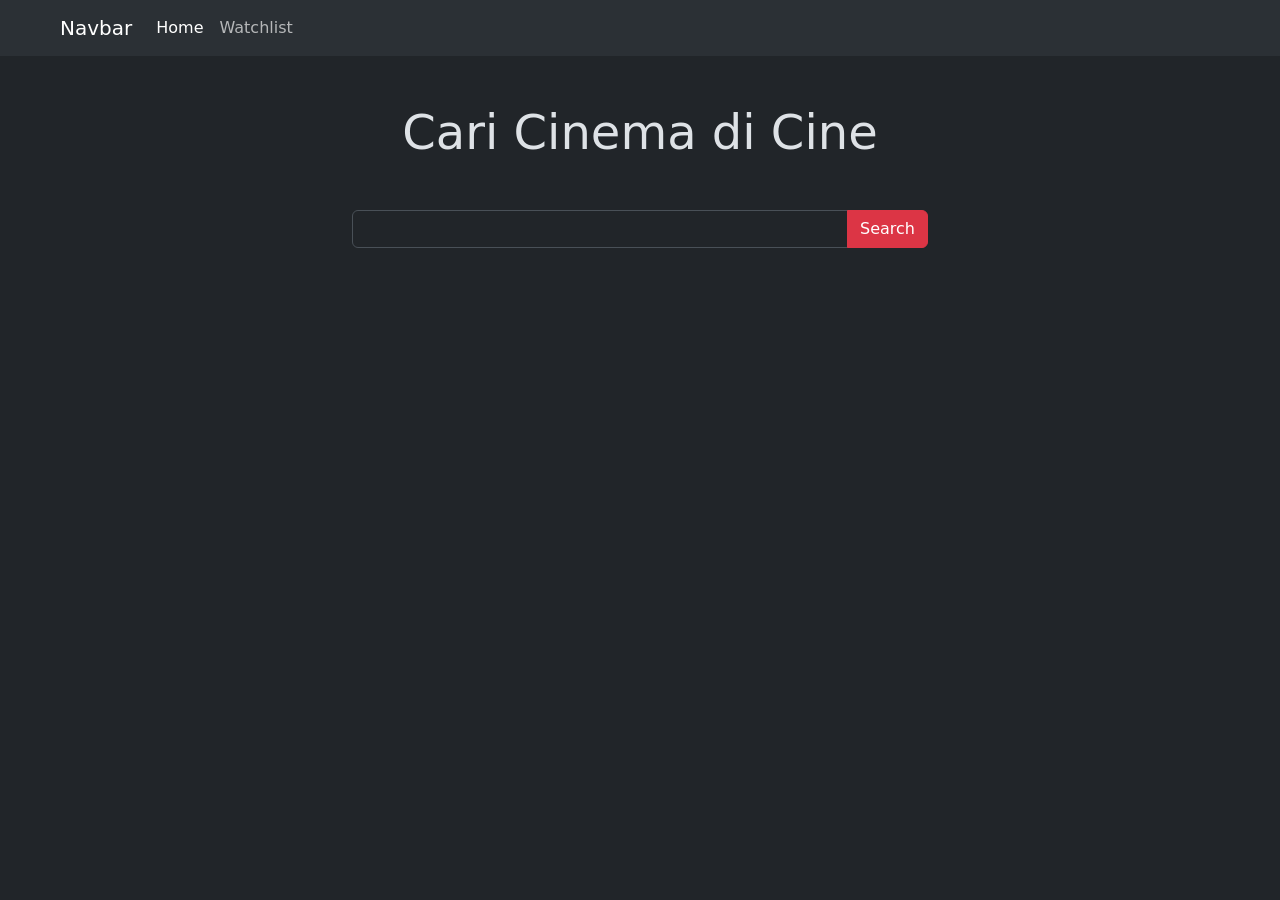
==== index.html @ 42a756ab "Add files via upload" ====
<!doctype html>
<html lang="en">
<head>
    <meta charset="utf-8">
    <meta name="viewport" content="width=device-width, initial-scale=1">
    <title>Absolute Cinemas</title>
    <link href="https://cdn.jsdelivr.net/npm/bootstrap@5.3.8/dist/css/bootstrap.min.css" rel="stylesheet" integrity="sha384-sRIl4kxILFvY47J16cr9ZwB07vP4J8+LH7qKQnuqkuIAvNWLzeN8tE5YBujZqJLB" crossorigin="anonymous">
    <style>
        main {
            text-align: center;
        }

        h1 {
            font-size: 3em;
        }

        .card {
            min-width: 12rem;
            text-align: left;
            box-shadow: 0 10px 16px #00000055;
        }

        .card-img-top, .card {
            border-radius: 12px;
        }

        .card-footer {
            border-radius: 0 0 12px 12px;
        }

        .card-body, .card-footer {
            background-color: #22222288;
            backdrop-filter: blur(30px)
        }
    </style>
</head>
<body data-bs-theme="dark">
    <header class="position-sticky top-0 z-3">
        <nav class="navbar navbar-expand-lg bg-body-tertiary  px-5">
            <div class="container-fluid">
                <a class="navbar-brand" href="#">Navbar</a>
                <button class="navbar-toggler" type="button" data-bs-toggle="collapse" data-bs-target="#navbarSupportedContent" aria-controls="navbarSupportedContent" aria-expanded="false" aria-label="Toggle navigation">
                    <span class="navbar-toggler-icon"></span>
                </button>
                <div class="collapse navbar-collapse" id="navbarSupportedContent">
                    <ul class="navbar-nav me-auto mb-2 mb-lg-0">
                        <li class="nav-item">
                            <a class="nav-link active" aria-current="page" href="index.html">Home</a>
                        </li>
                        <li class="nav-item">
                            <a class="nav-link" href="watchlist.html">Watchlist</a>
                        </li>
                    </ul>
                </div>
            </div>
        </nav>
    </header>

    <main class="p-5 z-0">
        <h1 class="mb-5">Cari Cinema di Cine</h1>
        <form id="searchForm" class="input-group mb-3 mx-auto" style="width: 90%; max-width: 36rem">
            <input id="searchInput" type="text" class="form-control" aria-label="Sizing example input" aria-describedby="inputGroup-sizing-default">
            <button type="submit" class="btn btn-danger input-group-text z-0" id="inputGroup-sizing-default">Search</button>
        </form>

        <div class="container text-center">
            <div class="row" id="movieGrid">
            </div>
        </div>
    </main>

    <script src="https://cdn.jsdelivr.net/npm/bootstrap@5.3.8/dist/js/bootstrap.bundle.min.js" integrity="sha384-FKyoEForCGlyvwx9Hj09JcYn3nv7wiPVlz7YYwJrWVcXK/BmnVDxM+D2scQbITxI" crossorigin="anonymous"></script>
    <script src="script/movie.js"></script>
</body>
</html>
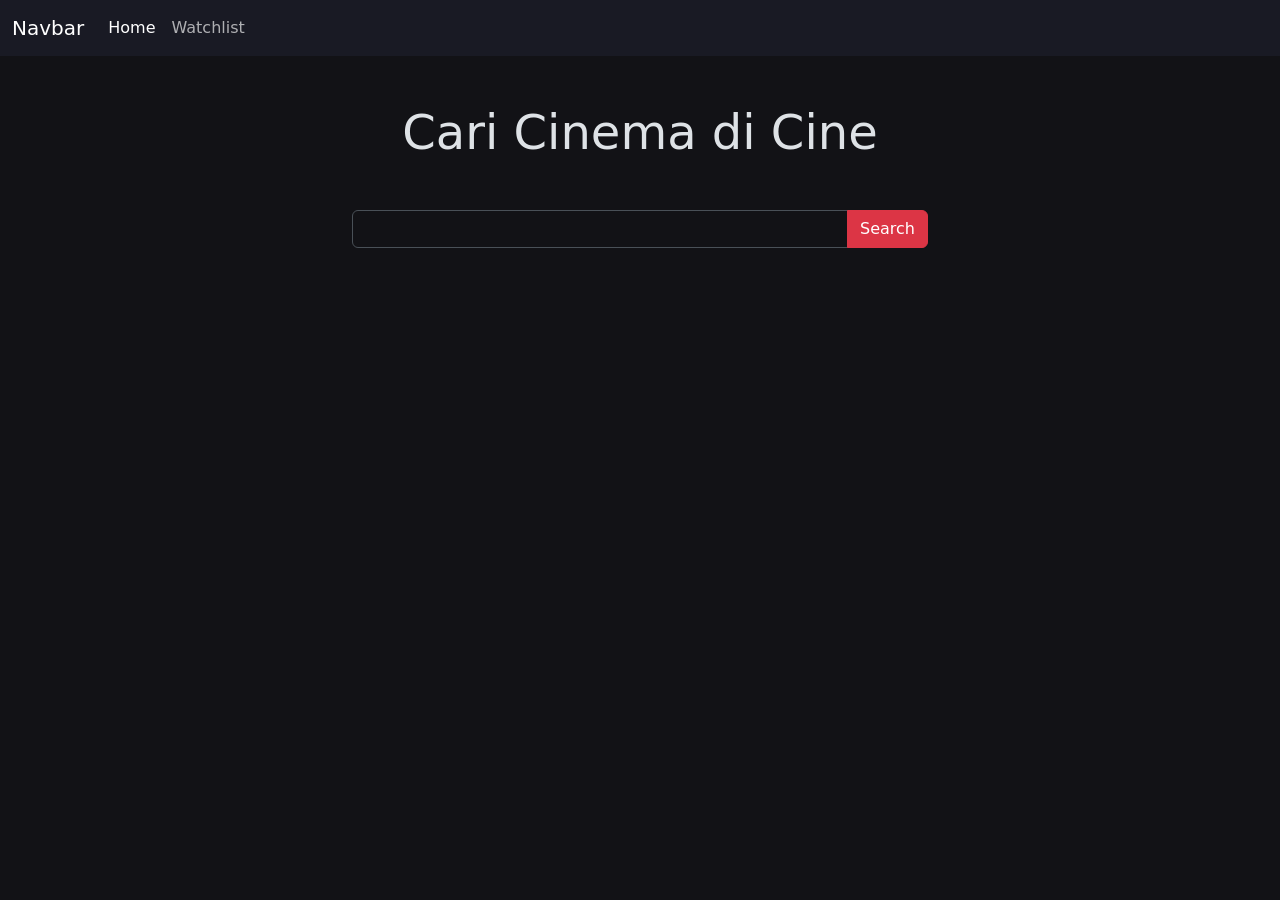
==== commit e743f1f1: "Add files via upload" ====
--- a/index.html
+++ b/index.html
@@ -3,40 +3,14 @@
 <head>
     <meta charset="utf-8">
     <meta name="viewport" content="width=device-width, initial-scale=1">
-    <title>Absolute Cinemas</title>
+    <title>Home • Cinesearch</title>
     <link href="https://cdn.jsdelivr.net/npm/bootstrap@5.3.8/dist/css/bootstrap.min.css" rel="stylesheet" integrity="sha384-sRIl4kxILFvY47J16cr9ZwB07vP4J8+LH7qKQnuqkuIAvNWLzeN8tE5YBujZqJLB" crossorigin="anonymous">
-    <style>
-        main {
-            text-align: center;
-        }
-
-        h1 {
-            font-size: 3em;
-        }
-
-        .card {
-            min-width: 12rem;
-            text-align: left;
-            box-shadow: 0 10px 16px #00000055;
-        }
-
-        .card-img-top, .card {
-            border-radius: 12px;
-        }
-
-        .card-footer {
-            border-radius: 0 0 12px 12px;
-        }
-
-        .card-body, .card-footer {
-            background-color: #22222288;
-            backdrop-filter: blur(30px)
-        }
-    </style>
+    <link rel="stylesheet" href="scss/color.css">
+    <link rel="stylesheet" href="css/global.css">
 </head>
 <body data-bs-theme="dark">
-    <header class="position-sticky top-0 z-3">
-        <nav class="navbar navbar-expand-lg bg-body-tertiary  px-5">
+    <header class="position-sticky bg-body-secondary top-0 z-3">
+        <nav class="navbar navbar-expand-lg">
             <div class="container-fluid">
                 <a class="navbar-brand" href="#">Navbar</a>
                 <button class="navbar-toggler" type="button" data-bs-toggle="collapse" data-bs-target="#navbarSupportedContent" aria-controls="navbarSupportedContent" aria-expanded="false" aria-label="Toggle navigation">
@@ -56,20 +30,30 @@
         </nav>
     </header>
 
-    <main class="p-5 z-0">
+    <main class="py-5 z-0">
         <h1 class="mb-5">Cari Cinema di Cine</h1>
         <form id="searchForm" class="input-group mb-3 mx-auto" style="width: 90%; max-width: 36rem">
             <input id="searchInput" type="text" class="form-control" aria-label="Sizing example input" aria-describedby="inputGroup-sizing-default">
             <button type="submit" class="btn btn-danger input-group-text z-0" id="inputGroup-sizing-default">Search</button>
         </form>
 
-        <div class="container text-center">
-            <div class="row" id="movieGrid">
+        <div class="container text-center mt-5">
+            <div class="row g-4 justify-content-center" id="movieGrid">
             </div>
         </div>
     </main>
 
+    <div class="toast-container position-fixed start-50 translate-middle-x" style="top: 4rem; z-index: 100;">
+        <div id="toastElement" class="toast align-items-center" role="alert" aria-live="assertive" aria-atomic="true">
+            <div class="d-flex">
+                <div class="toastMessage toast-body"></div>
+                <button type="button" class="btn-close me-2 m-auto" data-bs-dismiss="toast" aria-label="Close"> </button>
+            </div>
+        </div>
+    </div>
+
     <script src="https://cdn.jsdelivr.net/npm/bootstrap@5.3.8/dist/js/bootstrap.bundle.min.js" integrity="sha384-FKyoEForCGlyvwx9Hj09JcYn3nv7wiPVlz7YYwJrWVcXK/BmnVDxM+D2scQbITxI" crossorigin="anonymous"></script>
-    <script src="script/movie.js"></script>
+    <script src="script/func.js"></script>
+    <script src="script/search.js"></script>
 </body>
 </html>
--- a/css/global.css
+++ b/css/global.css
@@ -0,0 +1,33 @@
+nav, main, footer {
+    max-width: 1400px;
+    margin: auto;
+}
+
+main {
+    text-align: center;
+}
+
+h1 {
+    font-size: 3em;
+}
+
+.card {
+    min-width: 12rem;
+    max-width: 70%;
+    text-align: left;
+    box-shadow: 0 10px 16px #00000055;
+}
+
+.card {
+    border-radius: 12px;
+}
+
+.card-img-top {
+    border-radius: 12px 12px 0 0;
+}
+
+.card-body{
+    border-radius: 0 0 12px 12px;
+    background-color: #22222288;
+    backdrop-filter: blur(30px)
+}
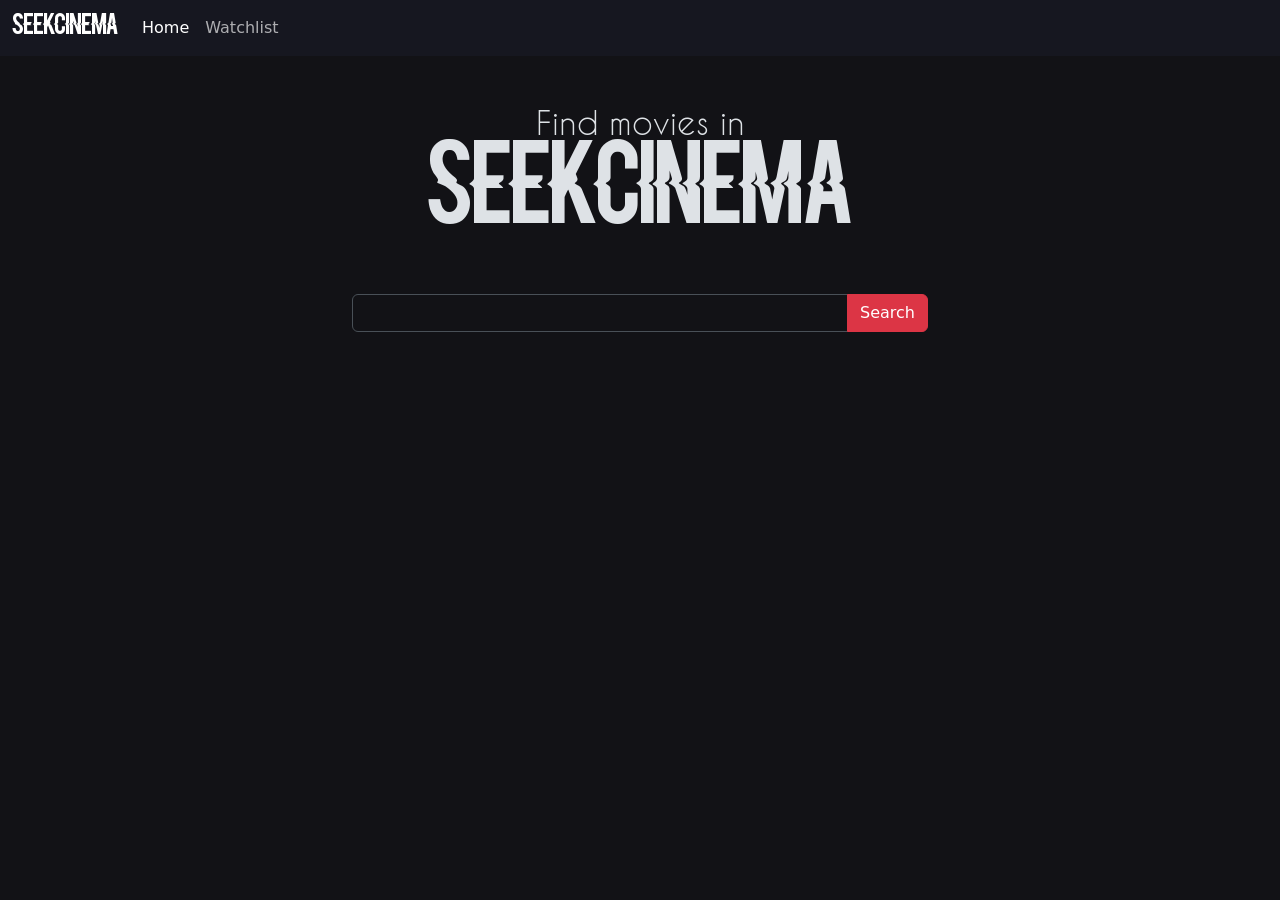
==== commit 82b253ef: "Add files via upload" ====
--- a/index.html
+++ b/index.html
@@ -3,23 +3,23 @@
 <head>
     <meta charset="utf-8">
     <meta name="viewport" content="width=device-width, initial-scale=1">
-    <title>Home • Cinesearch</title>
+    <title>Home • SeekCinema</title>
     <link href="https://cdn.jsdelivr.net/npm/bootstrap@5.3.8/dist/css/bootstrap.min.css" rel="stylesheet" integrity="sha384-sRIl4kxILFvY47J16cr9ZwB07vP4J8+LH7qKQnuqkuIAvNWLzeN8tE5YBujZqJLB" crossorigin="anonymous">
     <link rel="stylesheet" href="scss/color.css">
     <link rel="stylesheet" href="css/global.css">
 </head>
-<body data-bs-theme="dark">
-    <header class="position-sticky bg-body-secondary top-0 z-3">
+<body data-bs-theme="dark"> 
+    <header class="position-sticky bg-body-secondary bg-opacity-75 bg-blur top-0 z-3">
         <nav class="navbar navbar-expand-lg">
             <div class="container-fluid">
-                <a class="navbar-brand" href="#">Navbar</a>
+                <a class="navbar-brand title" href="#">SeekCinema</a>
                 <button class="navbar-toggler" type="button" data-bs-toggle="collapse" data-bs-target="#navbarSupportedContent" aria-controls="navbarSupportedContent" aria-expanded="false" aria-label="Toggle navigation">
                     <span class="navbar-toggler-icon"></span>
                 </button>
                 <div class="collapse navbar-collapse" id="navbarSupportedContent">
                     <ul class="navbar-nav me-auto mb-2 mb-lg-0">
                         <li class="nav-item">
-                            <a class="nav-link active" aria-current="page" href="index.html">Home</a>
+                            <a class="nav-link active" aria-current="page" href="#top">Home</a>
                         </li>
                         <li class="nav-item">
                             <a class="nav-link" href="watchlist.html">Watchlist</a>
@@ -30,16 +30,21 @@
         </nav>
     </header>
 
+    <div id="top"></div>
+
     <main class="py-5 z-0">
-        <h1 class="mb-5">Cari Cinema di Cine</h1>
+        <h3 class="subtitle">Find movies in</h3>
+        <h1 class="mb-5 title">SeekCinema</h1>
         <form id="searchForm" class="input-group mb-3 mx-auto" style="width: 90%; max-width: 36rem">
             <input id="searchInput" type="text" class="form-control" aria-label="Sizing example input" aria-describedby="inputGroup-sizing-default">
             <button type="submit" class="btn btn-danger input-group-text z-0" id="inputGroup-sizing-default">Search</button>
         </form>
 
         <div class="container text-center mt-5">
-            <div class="row g-4 justify-content-center" id="movieGrid">
-            </div>
+            <div class="row g-4 justify-content-center" id="movieGrid"></div>
+            <nav class="mt-4 d-flex justify-content-center">
+                <ul class="pagination" id="pagination"></ul>
+            </nav>
         </div>
     </main>
 
@@ -56,4 +61,4 @@
     <script src="script/func.js"></script>
     <script src="script/search.js"></script>
 </body>
-</html>+</html> 
--- a/css/global.css
+++ b/css/global.css
@@ -1,3 +1,13 @@
+@font-face {
+    font-family: "Blacklisted";
+    src: url("../asset/fonts/Blacklisted.ttf") format("truetype");
+}
+
+@font-face {
+    font-family: "CaviarDreams";
+    src: url("../asset/fonts/CaviarDreams.ttf") format("opentype");
+}
+
 nav, main, footer {
     max-width: 1400px;
     margin: auto;
@@ -7,12 +17,33 @@
     text-align: center;
 }
 
+.title {
+    font-family: "Blacklisted";
+}
+
+.subtitle {
+    font-family: "CaviarDreams";
+}
+
 h1 {
-    font-size: 3em;
+    font-size: 5em;
+}
+
+h2 {
+    font-size: 3.5em;
+}
+
+h3 {
+    font-size: 2em;
+}
+
+.bg-blur {
+    backdrop-filter: blur(30px);
 }
 
 .card {
-    min-width: 12rem;
+    min-width: 10rem;
+    width: 20%;
     max-width: 70%;
     text-align: left;
     box-shadow: 0 10px 16px #00000055;
@@ -29,5 +60,14 @@
 .card-body{
     border-radius: 0 0 12px 12px;
     background-color: #22222288;
-    backdrop-filter: blur(30px)
-}+}
+
+/* @media (max-width: 768px) {
+    .card-img-top {
+        border-radius: 12px 0 0 12px;
+    }
+
+    .card-body{
+        border-radius: 0 12px 12px 0;
+    }
+} */
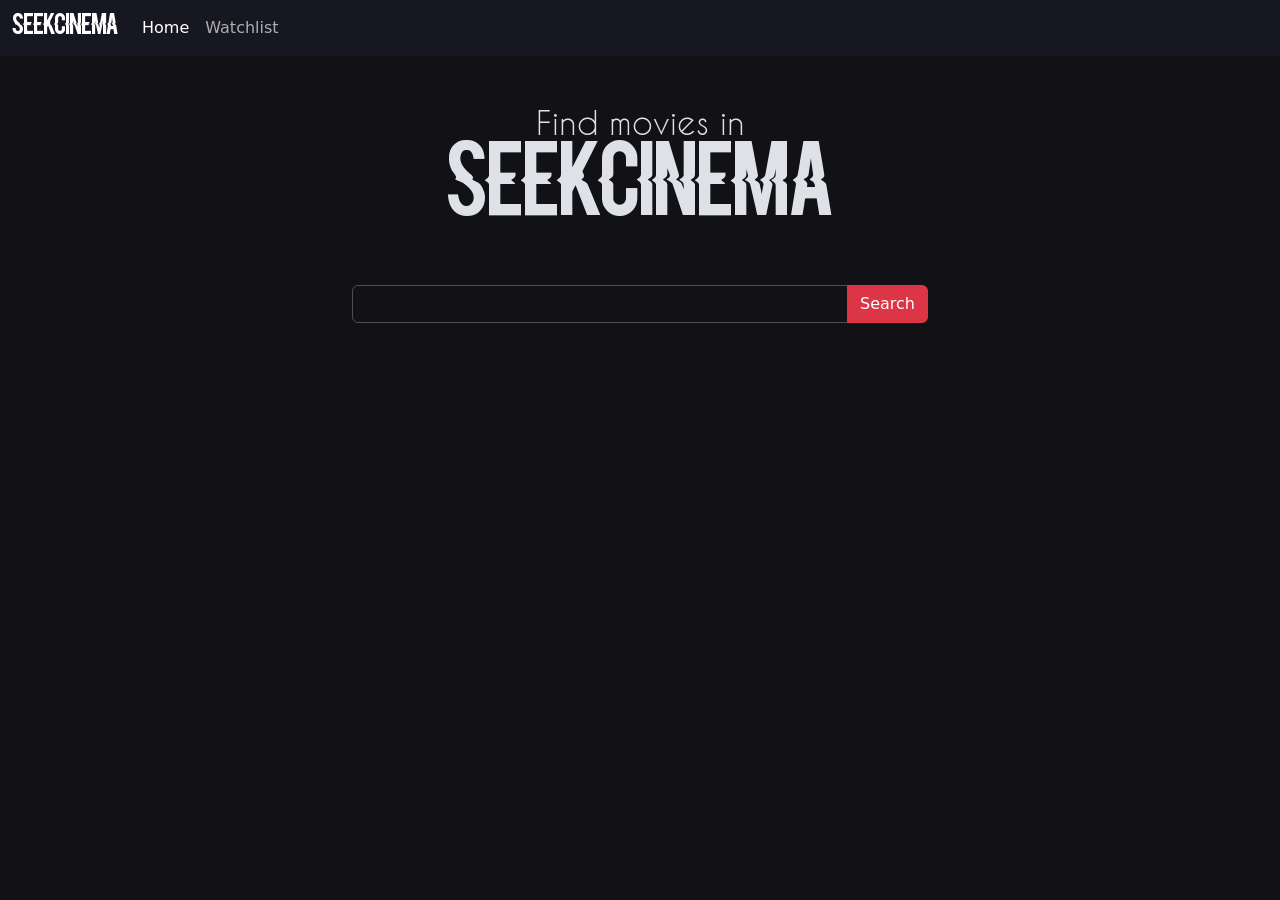
==== commit 36628bcf: "Fix HTML encoding issues in index.html" ====
--- a/index.html
+++ b/index.html
@@ -40,7 +40,7 @@
             <button type="submit" class="btn btn-danger input-group-text z-0" id="inputGroup-sizing-default">Search</button>
         </form>
 
-        <div class="container text-center mt-5">
+        <div class="container text-center">
             <div class="row g-4 justify-content-center" id="movieGrid"></div>
             <nav class="mt-4 d-flex justify-content-center">
                 <ul class="pagination" id="pagination"></ul>
@@ -61,4 +61,4 @@
     <script src="script/func.js"></script>
     <script src="script/search.js"></script>
 </body>
-</html> +</html> 
--- a/css/global.css
+++ b/css/global.css
@@ -26,7 +26,7 @@
 }
 
 h1 {
-    font-size: 5em;
+    font-size: 4.5em;
 }
 
 h2 {
@@ -42,7 +42,7 @@
 }
 
 .card {
-    min-width: 10rem;
+    min-width: 7.5rem;
     width: 20%;
     max-width: 70%;
     text-align: left;
@@ -61,13 +61,3 @@
     border-radius: 0 0 12px 12px;
     background-color: #22222288;
 }
-
-/* @media (max-width: 768px) {
-    .card-img-top {
-        border-radius: 12px 0 0 12px;
-    }
-
-    .card-body{
-        border-radius: 0 12px 12px 0;
-    }
-} */
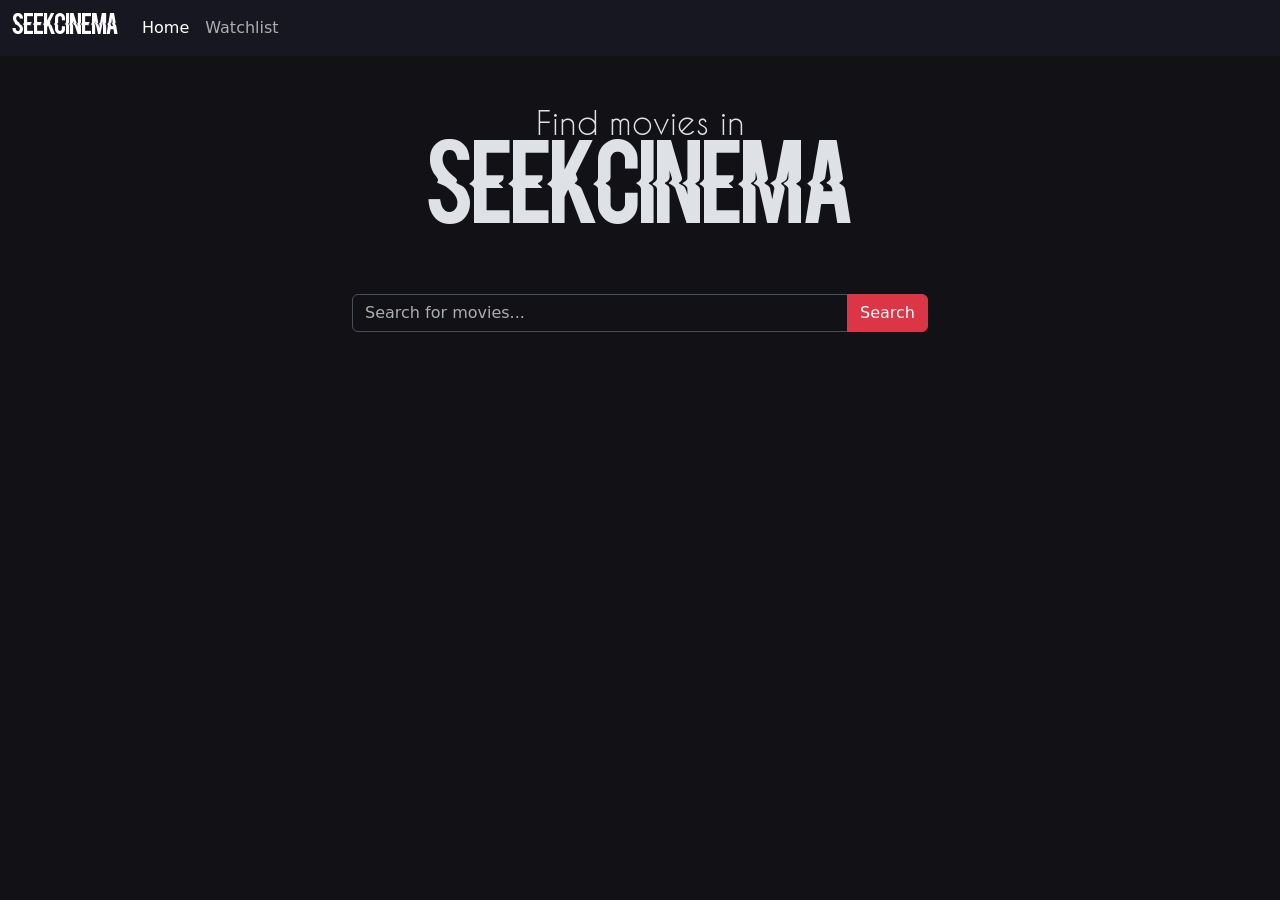
==== commit 19ce101a: "Add files via upload" ====
--- a/index.html
+++ b/index.html
@@ -36,11 +36,11 @@
         <h3 class="subtitle">Find movies in</h3>
         <h1 class="mb-5 title">SeekCinema</h1>
         <form id="searchForm" class="input-group mb-3 mx-auto" style="width: 90%; max-width: 36rem">
-            <input id="searchInput" type="text" class="form-control" aria-label="Sizing example input" aria-describedby="inputGroup-sizing-default">
+            <input id="searchInput" type="text" class="form-control" aria-label="Sizing example input" aria-describedby="inputGroup-sizing-default" placeholder="Search for movies..." required>
             <button type="submit" class="btn btn-danger input-group-text z-0" id="inputGroup-sizing-default">Search</button>
         </form>
 
-        <div class="container text-center">
+        <div class="container text-center mt-5">
             <div class="row g-4 justify-content-center" id="movieGrid"></div>
             <nav class="mt-4 d-flex justify-content-center">
                 <ul class="pagination" id="pagination"></ul>
@@ -61,4 +61,4 @@
     <script src="script/func.js"></script>
     <script src="script/search.js"></script>
 </body>
-</html> 
+</html> 
--- a/css/global.css
+++ b/css/global.css
@@ -26,7 +26,7 @@
 }
 
 h1 {
-    font-size: 4.5em;
+    font-size: 5em;
 }
 
 h2 {
@@ -42,7 +42,7 @@
 }
 
 .card {
-    min-width: 7.5rem;
+    min-width: 10rem;
     width: 20%;
     max-width: 70%;
     text-align: left;
@@ -61,3 +61,24 @@
     border-radius: 0 0 12px 12px;
     background-color: #22222288;
 }
+
+@media (max-width: 768px) {
+    h1 {
+        font-size: 3em;
+    }
+
+    h2 {
+        font-size: 2.4em;
+    }
+
+    h3 {
+        font-size: 1.5em;
+    }
+
+    .card {
+        width: auto;
+        max-width: 43%;
+        text-align: left;
+        box-shadow: 0 10px 16px #00000055;
+    }
+}
